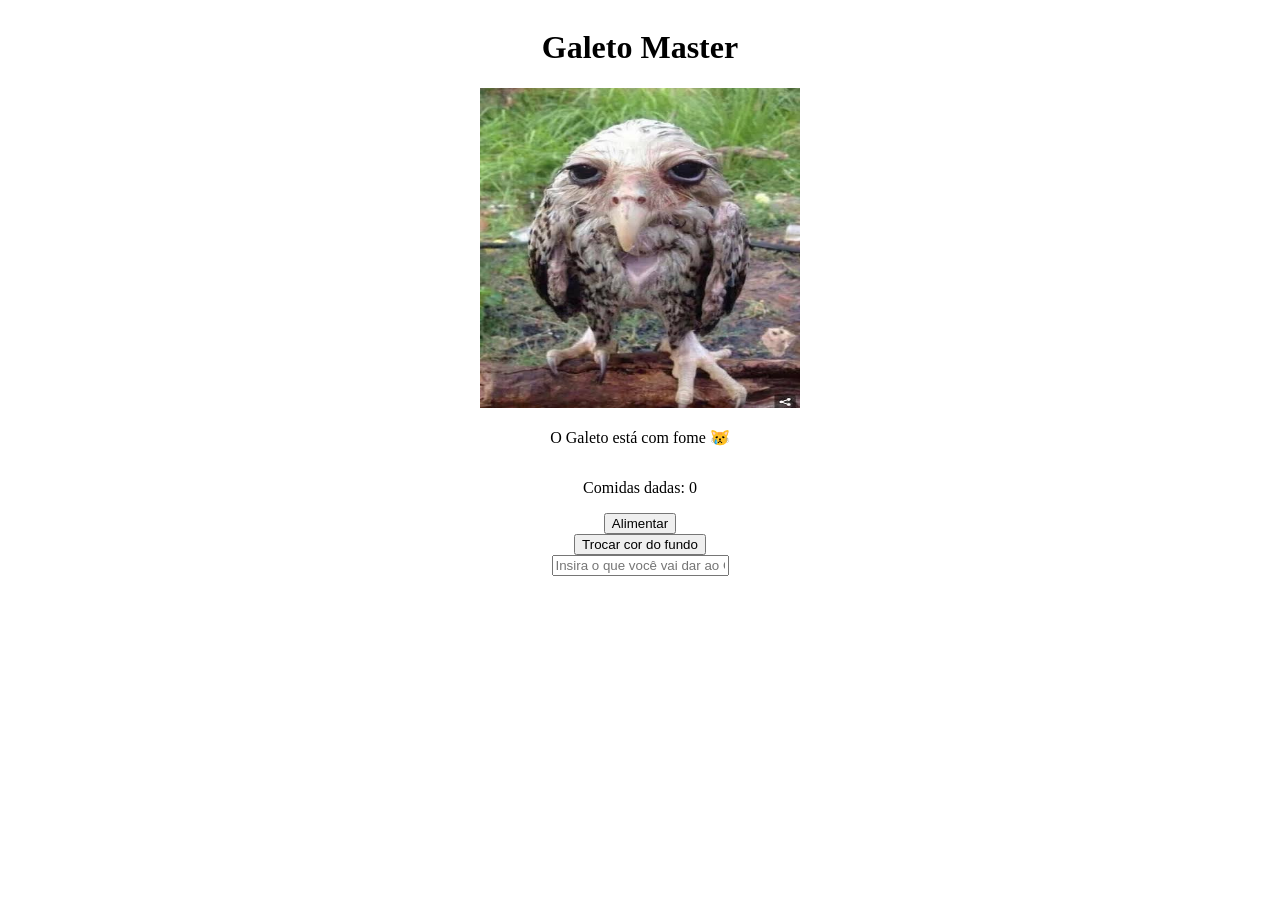
==== front-end/index.html @ a47ff472 "feat: meu deus incrivel" ====
<!DOCTYPE html>
<html lang="en">
<head>
    <meta charset="UTF-8">
    <meta name="viewport" content="width=device-width, initial-scale=1.0">
    <title>Galeto Master</title>
    <link rel="stylesheet" href="style.css">
    
</head>
<body class="flex flex-column items-center justi">
    <h1>Galeto Master</h1>

    <div class="masote">
        <img src="masote.jpg">
    </div>
    
    <div class="masote-trite">
        <img src="masotetrite.jpg">
    </div>

    <div class="texto-fome">
        <p>O Galeto está com fome 😿</p>
    </div>

    <div class="contador">
        <p>Comidas dadas: <span data-contador="0">0</span></p>
    </div>

    <div class="botoes">
        <button id="btn-alimentar" data-acao="alimentar">
            Alimentar
        </button>
    </div>

    <div id="trocar-cor-fundo">
        <button id="btn-fundo" data-acao="trocar-fundo">
            Trocar cor do fundo
        </button>
    </div>

    <input id="inserir" type="text" placeholder="Insira o que você vai dar ao Galeto" required>
    
    <script src="app.js" defer></script>
</body>
</html>
---- front-end/style.css ----
body {
    display: flex;
    flex-direction: column;
    align-items: center;
    background-color: rgba(255, 255, 255, 0.897)
}

img
{
    width: 20rem;
    height: 20rem;
}

.masote-trite
{
    display: block;
}

.masote
{
    display: none;
}
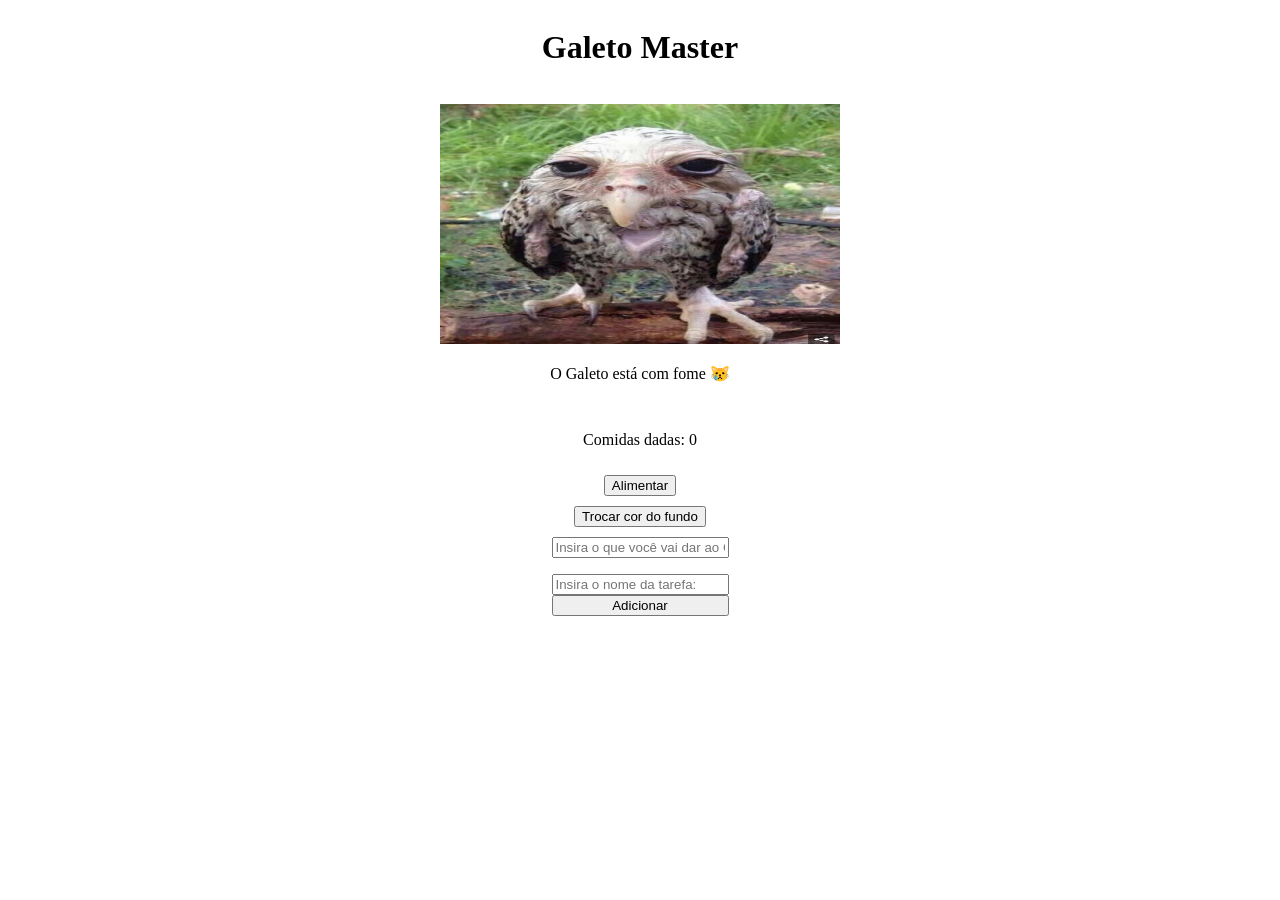
==== commit f3fe1318: "feat: pronto" ====
--- a/front-end/index.html
+++ b/front-end/index.html
@@ -1,45 +1,62 @@
 <!DOCTYPE html>
 <html lang="en">
+
 <head>
     <meta charset="UTF-8">
     <meta name="viewport" content="width=device-width, initial-scale=1.0">
     <title>Galeto Master</title>
     <link rel="stylesheet" href="style.css">
-    
+
 </head>
+
 <body class="flex flex-column items-center justi">
     <h1>Galeto Master</h1>
 
-    <div class="masote">
-        <img src="masote.jpg">
-    </div>
-    
-    <div class="masote-trite">
-        <img src="masotetrite.jpg">
+    <div id="masote-container">
+        <div class="masote">
+            <img src="/front-end/imgs/masote.jpg">
+        </div>
+
+        <div class="masote-trite">
+            <img src="/front-end/imgs/masotetrite.jpg">
+        </div>
+
+        <div class="texto-fome">
+            <p>O Galeto está com fome 😿</p>
+        </div>
     </div>
 
-    <div class="texto-fome">
-        <p>O Galeto está com fome 😿</p>
+    <div id="interacoes">
+        <div class="contador">
+            <p>Comidas dadas: <span data-contador="0">0</span></p>
+        </div>
+
+        <div class="botoes">
+            <button id="btn-alimentar" data-acao="alimentar">
+                Alimentar
+            </button>
+        </div>
+
+        <div id="trocar-cor-fundo">
+            <button id="btn-fundo" data-acao="trocar-fundo">
+                Trocar cor do fundo
+            </button>
+        </div>
+
+        <input id="inserir" type="text" placeholder="Insira o que você vai dar ao Galeto" required>
+
     </div>
 
-    <div class="contador">
-        <p>Comidas dadas: <span data-contador="0">0</span></p>
+
+    <div id="lista-tarefas-container">
+
     </div>
 
-    <div class="botoes">
-        <button id="btn-alimentar" data-acao="alimentar">
-            Alimentar
-        </button>
+    <ul class="lista-tarefas">
+
+    </ul>
     </div>
+    <script type="module" src="/front-end/app.js" defer></script>
+</body>
 
-    <div id="trocar-cor-fundo">
-        <button id="btn-fundo" data-acao="trocar-fundo">
-            Trocar cor do fundo
-        </button>
-    </div>
-
-    <input id="inserir" type="text" placeholder="Insira o que você vai dar ao Galeto" required>
-    
-    <script src="app.js" defer></script>
-</body>
 </html>
--- a/front-end/style.css
+++ b/front-end/style.css
@@ -2,13 +2,14 @@
     display: flex;
     flex-direction: column;
     align-items: center;
+    gap: 1rem;
     background-color: rgba(255, 255, 255, 0.897)
 }
 
 img
 {
-    width: 20rem;
-    height: 20rem;
+    width: 25rem;
+    height: 15rem;
 }
 
 .masote-trite
@@ -19,4 +20,25 @@
 .masote
 {
     display: none;
+}
+
+#masote-container
+{
+    display: flex;
+    flex-direction: column;
+    align-items: center;
+}
+
+#interacoes
+{
+    display: flex;
+    flex-direction: column;
+    gap: 10px;
+    align-items: center;
+}
+
+#lista-tarefas-container
+{
+    display: flex;
+    flex-direction: column;
 }
